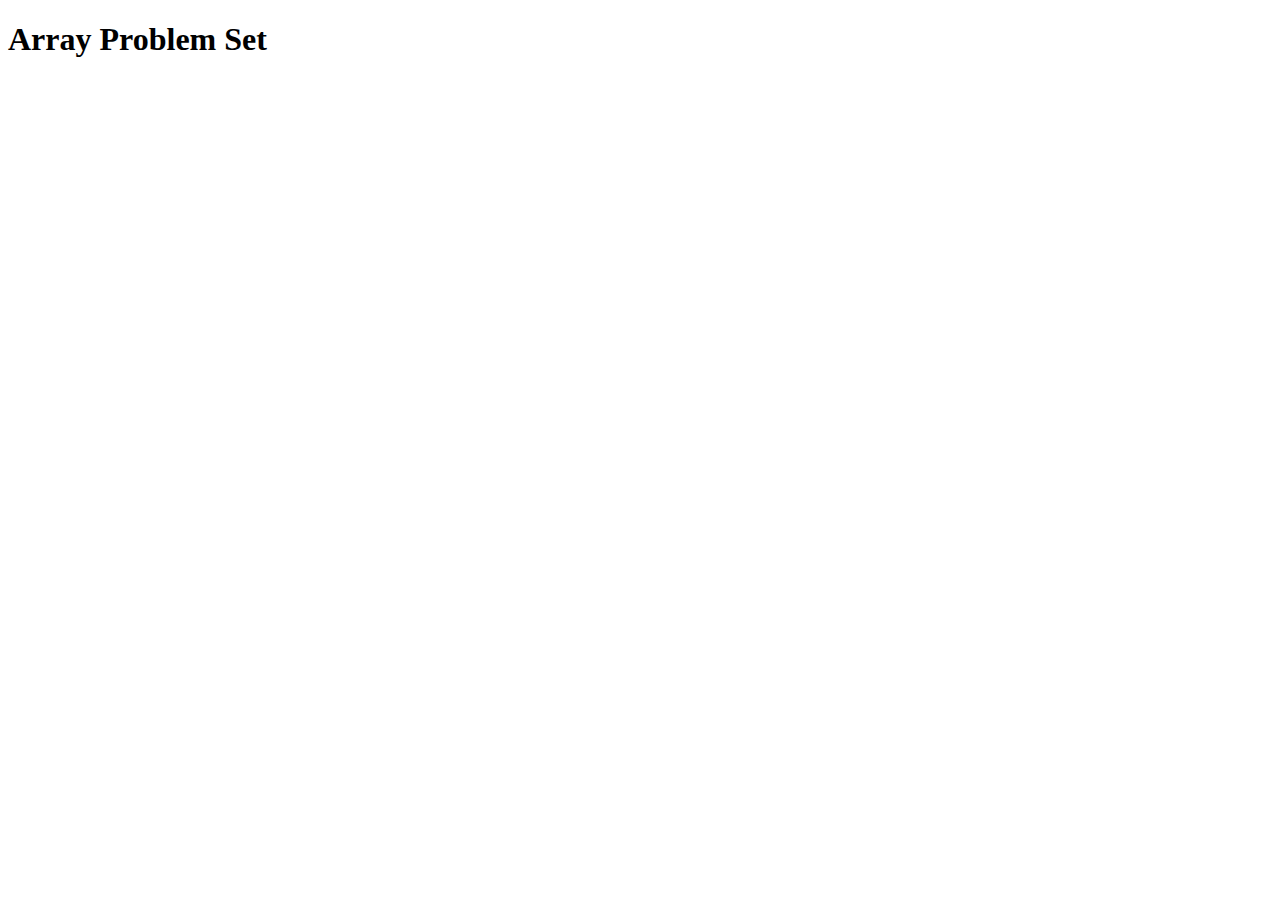
==== arrayProblemSet/index.html @ 130f6ce4 "array problem set" ====
<!DOCTYPE html>
<html lang="en" dir="ltr">
  <head>
    <meta charset="utf-8">
    <title>Array Problem Set</title>
    <script type="text/javascript" src="index.js">
    </script>
  </head>
  <body>
    <h1>Array Problem Set</h1>

  </body>
</html>
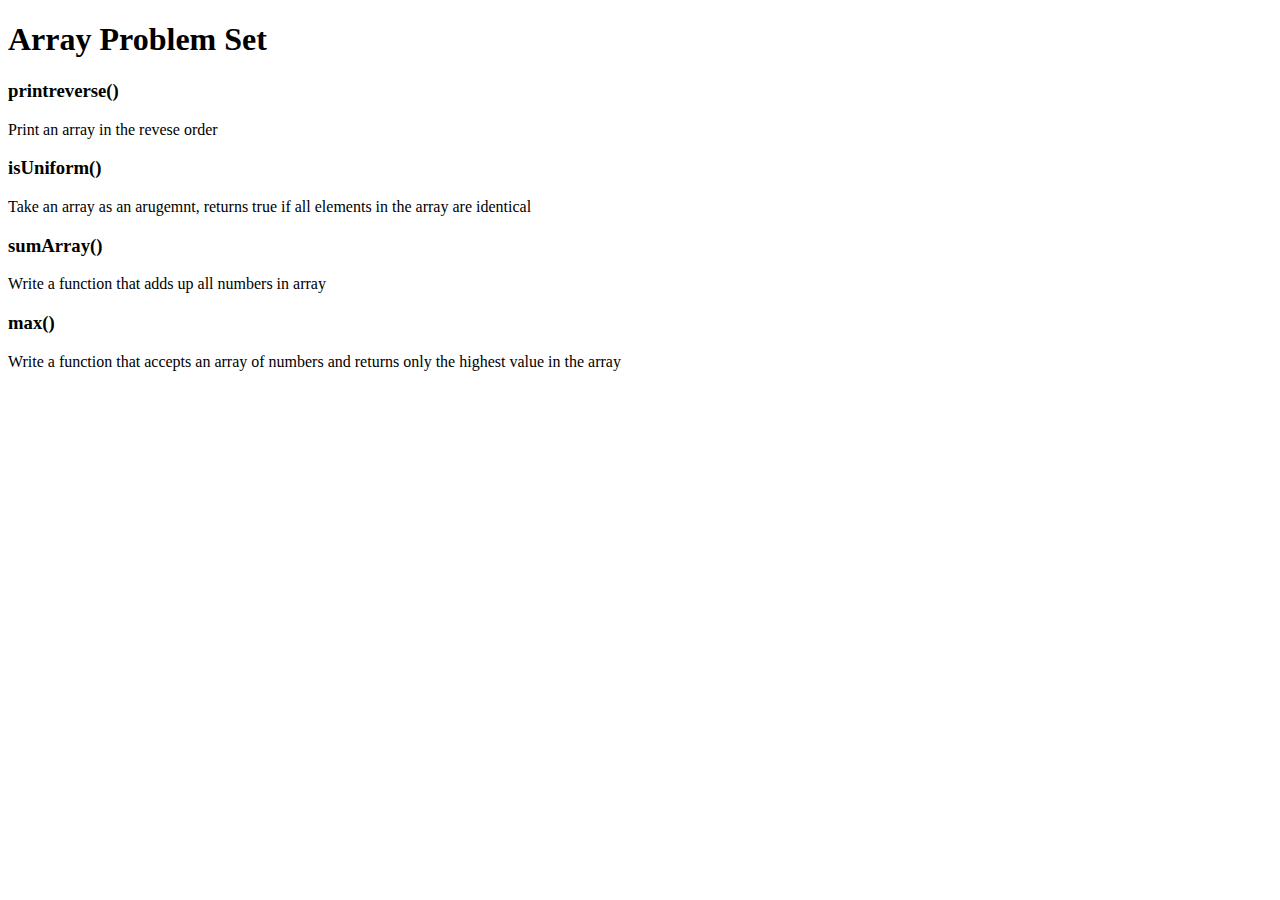
==== commit 3bd2d54f: "completed first two exericses" ====
--- a/arrayProblemSet/index.html
+++ b/arrayProblemSet/index.html
@@ -9,5 +9,18 @@
   <body>
     <h1>Array Problem Set</h1>
 
+    <h3>printreverse()</h3>
+    <p>Print an array in the revese order</p>
+
+    <h3>isUniform()</h3>
+    <p>Take an array as an arugemnt, returns true if all elements in the array are identical</p>
+
+    <h3>sumArray()</h3>
+    <p>Write a function that adds up all numbers in array</p>
+
+    <h3>max()</h3>
+    <p>Write a function that accepts an array of numbers and returns only the highest value in the array</p>
+
+
   </body>
 </html>
